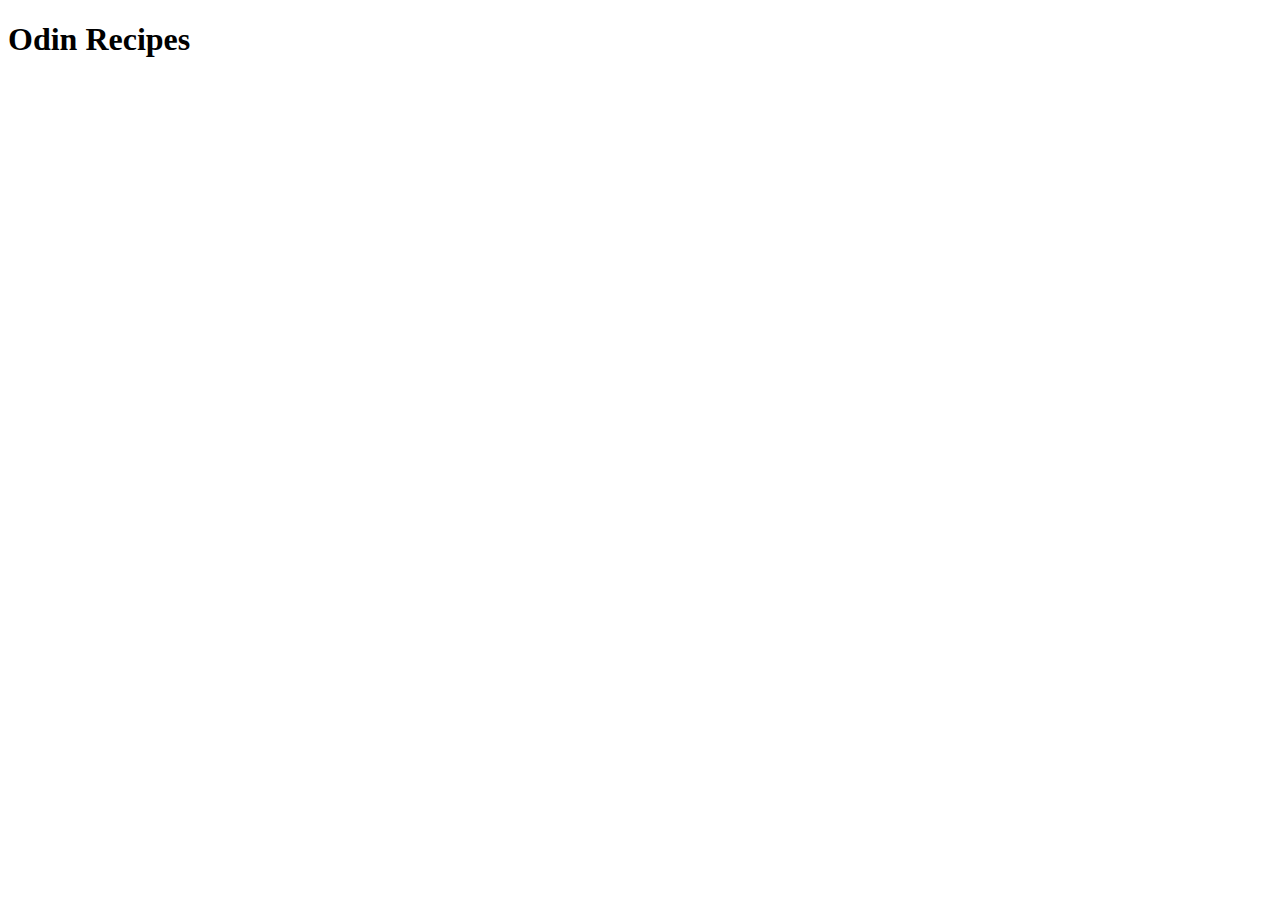
==== index.html @ 6e1c8511 "Created the structure of my Recipe project" ====
<!DOCTYPE html>
<html lang="en">
  <head>
    <meta charset="UTF-8" />
    <meta name="viewport" content="width=device-width, initial-scale=1.0" />
    <title>Document</title>
  </head>
  <body>
    <h1>Odin Recipes</h1>
  </body>
</html>
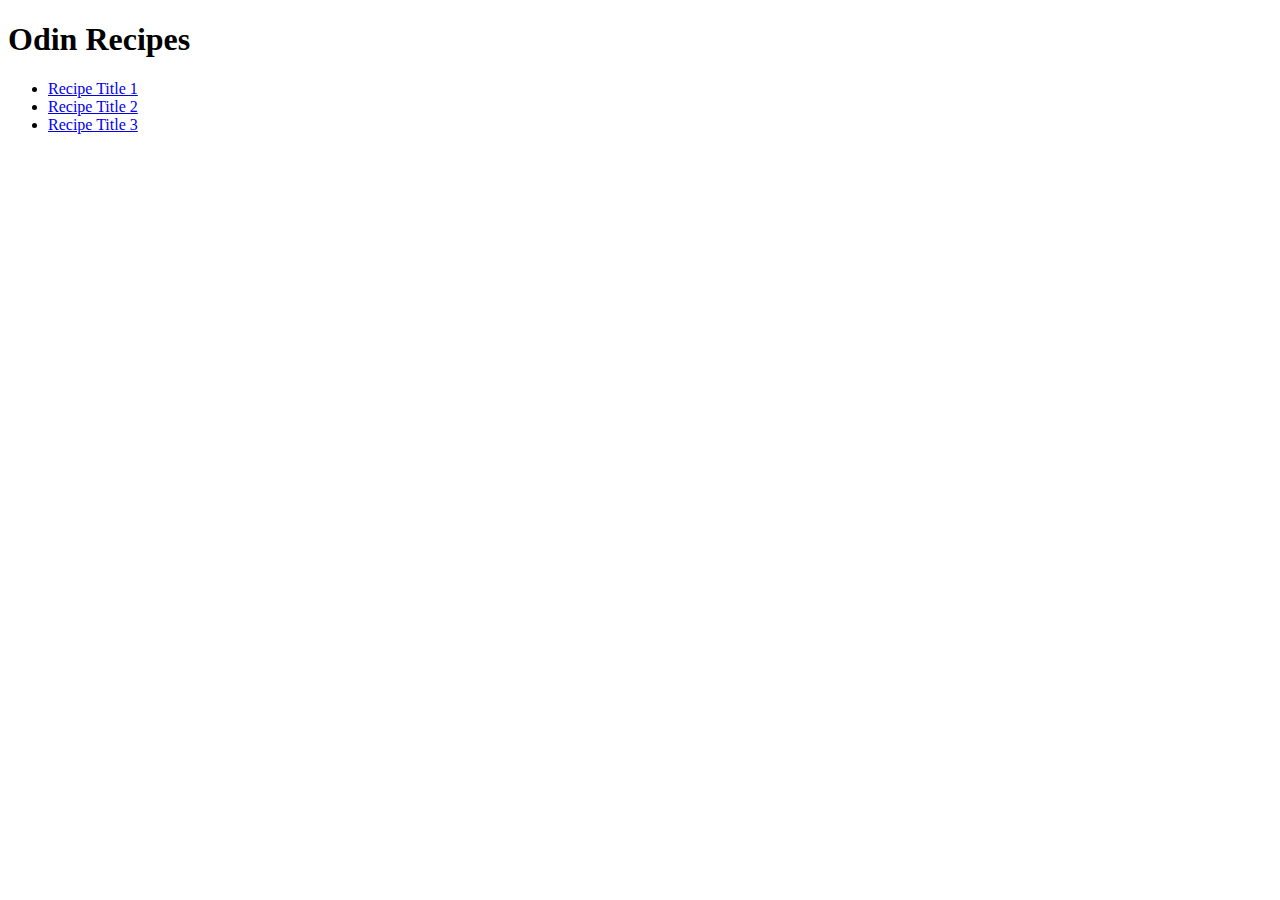
==== commit 88759948: "Added a recipe directory with three recipes" ====
--- a/index.html
+++ b/index.html
@@ -3,9 +3,14 @@
   <head>
     <meta charset="UTF-8" />
     <meta name="viewport" content="width=device-width, initial-scale=1.0" />
-    <title>Document</title>
+    <title>Odin Recipes</title>
   </head>
   <body>
     <h1>Odin Recipes</h1>
+    <ul>
+      <li><a href="./recipes/grilled-chicken.html">Recipe Title 1</a></li>
+      <li><a href="./recipes/kabobs.html">Recipe Title 2</a></li>
+      <li><a href="./recipes/pulled-ham.html">Recipe Title 3</a></li>
+    </ul>
   </body>
 </html>
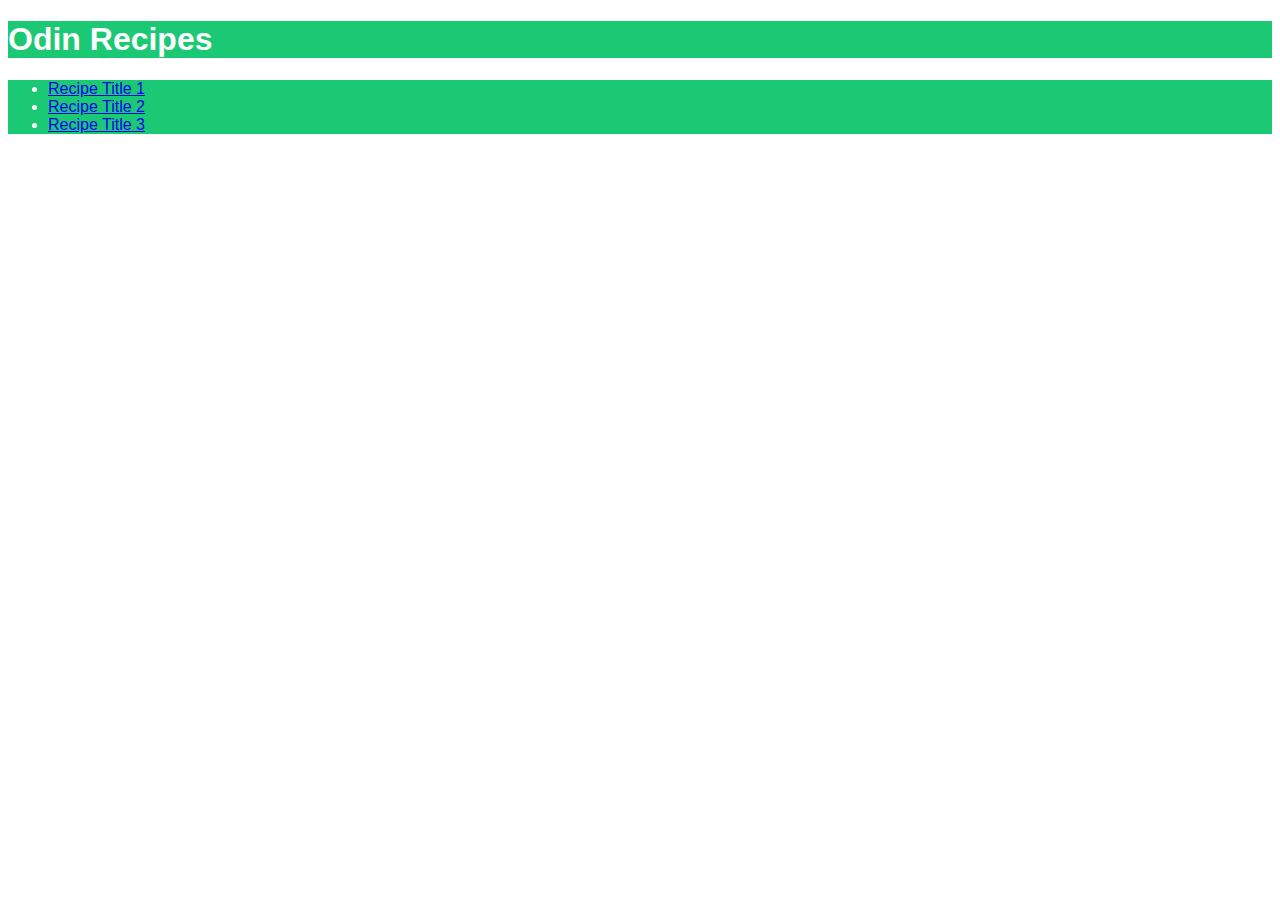
==== commit 4dcdcba8: "Work in progress" ====
--- a/index.html
+++ b/index.html
@@ -3,11 +3,12 @@
   <head>
     <meta charset="UTF-8" />
     <meta name="viewport" content="width=device-width, initial-scale=1.0" />
+    <link rel="stylesheet" href="style.css" />
     <title>Odin Recipes</title>
   </head>
   <body>
-    <h1>Odin Recipes</h1>
-    <ul>
+    <h1 class="title">Odin Recipes</h1>
+    <ul class="list">
       <li><a href="./recipes/grilled-chicken.html">Recipe Title 1</a></li>
       <li><a href="./recipes/kabobs.html">Recipe Title 2</a></li>
       <li><a href="./recipes/pulled-ham.html">Recipe Title 3</a></li>
--- a/style.css
+++ b/style.css
@@ -0,0 +1,28 @@
+body {
+  font-family: Verdana, Geneva, Tahoma, sans-serif;
+}
+
+.title {
+  color: #fff;
+  background-color: #1bc874;
+}
+
+.list {
+  background-color: #1bc874;
+  color: #fff;
+}
+
+/* Grilled Chicken Breasts */
+/* .grilled-chicken {
+  background-color: #1bc874;
+  color: #fff;
+} */
+
+/* Kabobs */
+/* .kabobs {
+} */
+
+/* Pulled-Ham */
+/* .pulled-ham {
+  display: none;
+} */
